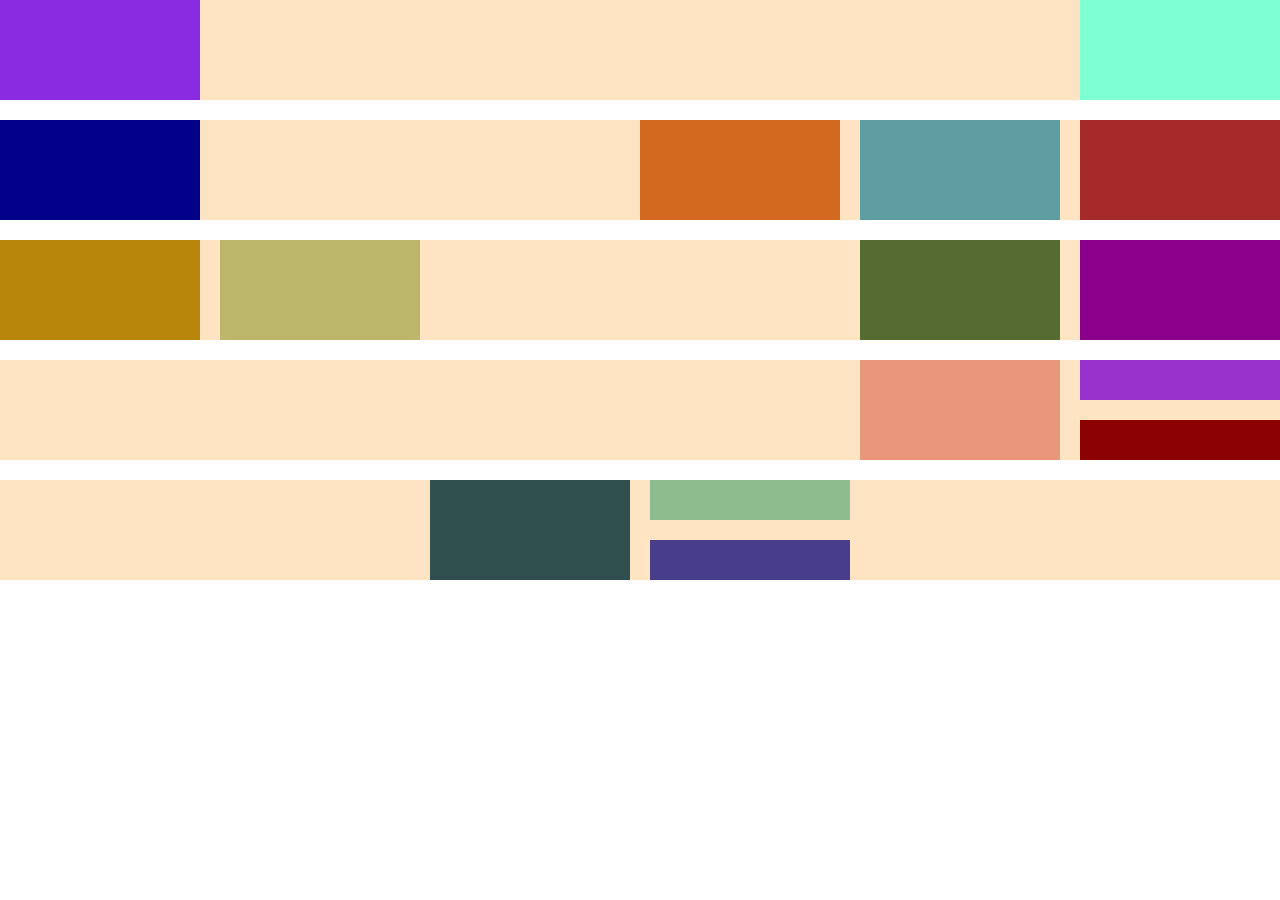
==== index.html @ 7bad6f11 "add float" ====
<!DOCTYPE html>
<html lang="en">

<head>
  <meta charset="UTF-8">
  <meta name="viewport" content="width=device-width, initial-scale=1.0">
  <link rel="stylesheet" href="style.css">
  <title>Home work 8</title>
</head>

<body>
  <div class="container">
    <div class="first box"></div>
    <div class="second box"></div>
  </div>
  <div class="container">
    <div class="third box"></div>
    <div class="fourth box"></div>
    <div class="sixth box"></div>
    <div class="fifth box"></div>
  </div>
  <div class="container">
    <div class="seventh box"></div>
    <div class="eighth box"></div>
    <div class="ninth box"></div>
    <div class="tenth box"></div>
  </div>
  <div class="container">
    <div class="container-block">
      <div class="eleventh box"></div>
      <div class="twelfth box"></div>
    </div>
    <div class="thirteenth box"></div>
  </div>
  <div class="container">
    <div class="anything-box">
      <div class="container-block-one">
        <div class="fourteenth box"></div>
        <div class="fifteenth box"></div>
      </div>
      <div class="sixteenth box"></div>
    </div>
  </div>
</body>

</html>
---- style.css ----
* {
  margin: 0;
  padding: 0;
  box-sizing: border-box;
}

.container {
  background-color: bisque;
  height: 100px;
  margin-bottom: 20px;
}

.box {
  height: 100px;
  width: 200px;
  margin-right: 20px;
}



.first {
  float: left;
  background-color: blueviolet;
}

.second {
  float: right;
  background-color: aquamarine;
  margin-right: 0;
}

.third {
  background-color: brown;
  float: right;
  margin-right: 0;
}

.fourth {
  background-color: cadetblue;
  float: right;

}

.fifth {
  background-color: chocolate;
  float: right;
}

.sixth {
  background-color: darkblue;
  float: left;
}

.seventh {
  background-color: darkgoldenrod;
  float: left;
}

.eighth {
  background-color: darkkhaki;
  float: left;
}

.ninth {
  background-color: darkmagenta;
  float: right;
  margin-right: 0;
}

.tenth {
  background-color: darkolivegreen;
  float: right;
}

.container-block {
  width: 200px;
  float: right;
}

.eleventh {
  background-color: darkorchid;
  margin-bottom: 20px;
  height: 40px;
}

.twelfth {
  background-color: darkred;
  height: 40px;
}

.thirteenth {
  background-color: darksalmon;
  float: right;
}

.fourteenth {
  background-color: darkseagreen;
  height: 40px;
  margin-bottom: 20px;
}

.fifteenth {
  background-color: darkslateblue;
  height: 40px;
}

.sixteenth {
  background-color: darkslategray;
  float: left;

}

.container-block-one {
  width: 200px;
  float: right;
}

.anything-box {
  width: 420px;
  margin: 0 auto;
}


/* .eleventh::after {
  content: "";
  display: block;
  clear: both;
}

.container::after {
  content: "";
  display: block;
  clear: both;
} */
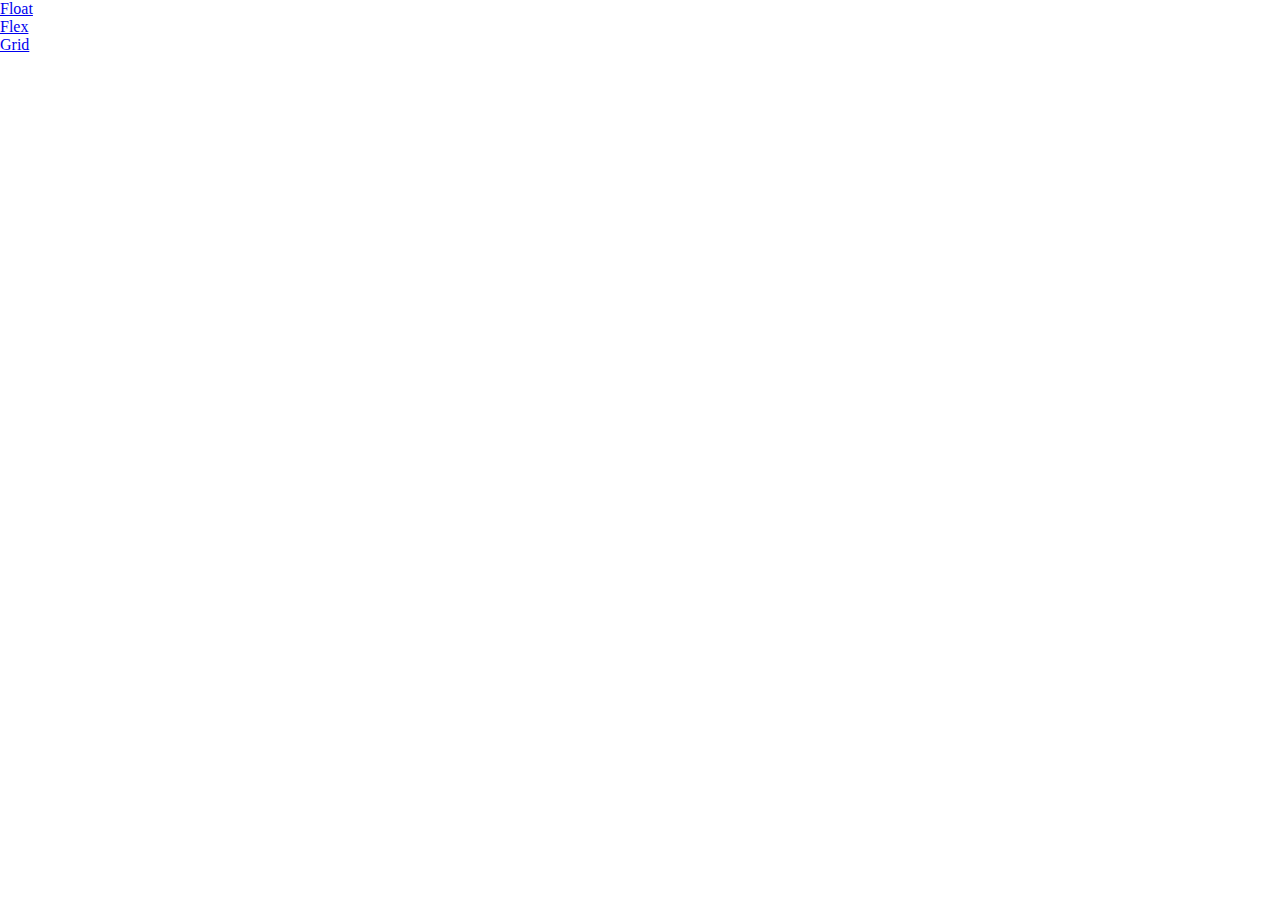
==== commit 79fe90c1: "add flex" ====
--- a/index.html
+++ b/index.html
@@ -9,38 +9,12 @@
 </head>
 
 <body>
-  <div class="container">
-    <div class="first box"></div>
-    <div class="second box"></div>
-  </div>
-  <div class="container">
-    <div class="third box"></div>
-    <div class="fourth box"></div>
-    <div class="sixth box"></div>
-    <div class="fifth box"></div>
-  </div>
-  <div class="container">
-    <div class="seventh box"></div>
-    <div class="eighth box"></div>
-    <div class="ninth box"></div>
-    <div class="tenth box"></div>
-  </div>
-  <div class="container">
-    <div class="container-block">
-      <div class="eleventh box"></div>
-      <div class="twelfth box"></div>
-    </div>
-    <div class="thirteenth box"></div>
-  </div>
-  <div class="container">
-    <div class="anything-box">
-      <div class="container-block-one">
-        <div class="fourteenth box"></div>
-        <div class="fifteenth box"></div>
-      </div>
-      <div class="sixteenth box"></div>
-    </div>
-  </div>
+  <ul>
+    <li><a href="/pages/float.html">Float</a></li>
+    <li><a href="/pages/flex.html">Flex</a></li>
+    <li><a href="/pages/grid.html">Grid</a></li>
+  </ul>
+
 </body>
 
 </html>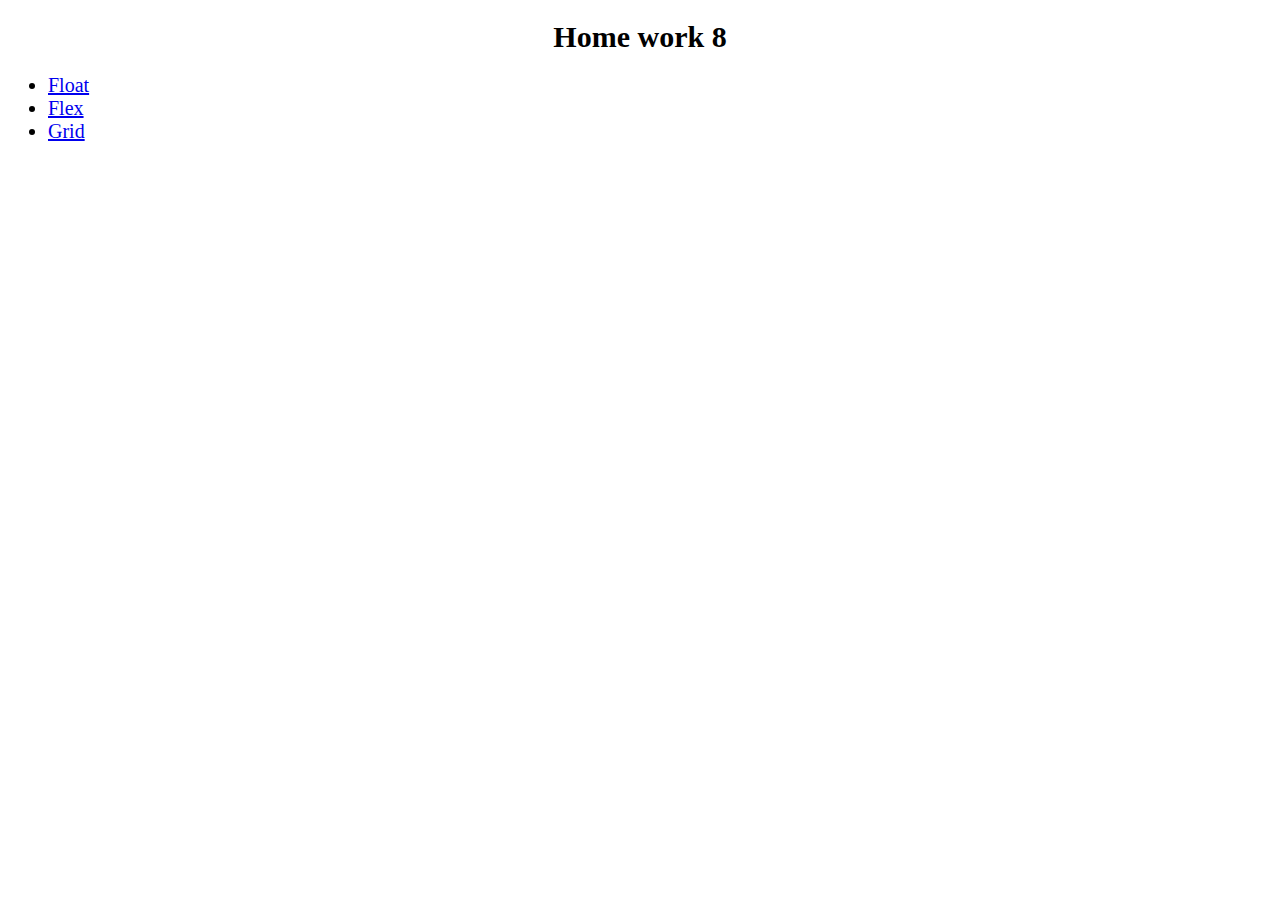
==== commit 9a2ec249: "add h1 to index.html" ====
--- a/index.html
+++ b/index.html
@@ -9,10 +9,11 @@
 </head>
 
 <body>
+  <h1>Home work 8</h1>
   <ul>
-    <li><a href="/pages/float.html">Float</a></li>
-    <li><a href="/pages/flex.html">Flex</a></li>
-    <li><a href="/pages/grid.html">Grid</a></li>
+    <li><a href="pages/float.html">Float</a></li>
+    <li><a href="pages/flex.html">Flex</a></li>
+    <li><a href="pages/grid.html">Grid</a></li>
   </ul>
 
 </body>
--- a/style.css
+++ b/style.css
@@ -1,134 +1,8 @@
-* {
-  margin: 0;
-  padding: 0;
-  box-sizing: border-box;
+h1 {
+  font-size: 30px;
+  text-align: center;
 }
 
-.container {
-  background-color: bisque;
-  height: 100px;
-  margin-bottom: 20px;
-}
-
-.box {
-  height: 100px;
-  width: 200px;
-  margin-right: 20px;
-}
-
-
-
-.first {
-  float: left;
-  background-color: blueviolet;
-}
-
-.second {
-  float: right;
-  background-color: aquamarine;
-  margin-right: 0;
-}
-
-.third {
-  background-color: brown;
-  float: right;
-  margin-right: 0;
-}
-
-.fourth {
-  background-color: cadetblue;
-  float: right;
-
-}
-
-.fifth {
-  background-color: chocolate;
-  float: right;
-}
-
-.sixth {
-  background-color: darkblue;
-  float: left;
-}
-
-.seventh {
-  background-color: darkgoldenrod;
-  float: left;
-}
-
-.eighth {
-  background-color: darkkhaki;
-  float: left;
-}
-
-.ninth {
-  background-color: darkmagenta;
-  float: right;
-  margin-right: 0;
-}
-
-.tenth {
-  background-color: darkolivegreen;
-  float: right;
-}
-
-.container-block {
-  width: 200px;
-  float: right;
-}
-
-.eleventh {
-  background-color: darkorchid;
-  margin-bottom: 20px;
-  height: 40px;
-}
-
-.twelfth {
-  background-color: darkred;
-  height: 40px;
-}
-
-.thirteenth {
-  background-color: darksalmon;
-  float: right;
-}
-
-.fourteenth {
-  background-color: darkseagreen;
-  height: 40px;
-  margin-bottom: 20px;
-}
-
-.fifteenth {
-  background-color: darkslateblue;
-  height: 40px;
-}
-
-.sixteenth {
-  background-color: darkslategray;
-  float: left;
-
-}
-
-.container-block-one {
-  width: 200px;
-  float: right;
-}
-
-.anything-box {
-  width: 420px;
-  margin: 0 auto;
-}
-
-
-/* .eleventh::after {
-  content: "";
-  display: block;
-  clear: both;
-}
-
-.container::after {
-  content: "";
-  display: block;
-  clear: both;
-} */+li {
+  font-size: 20px;
+}